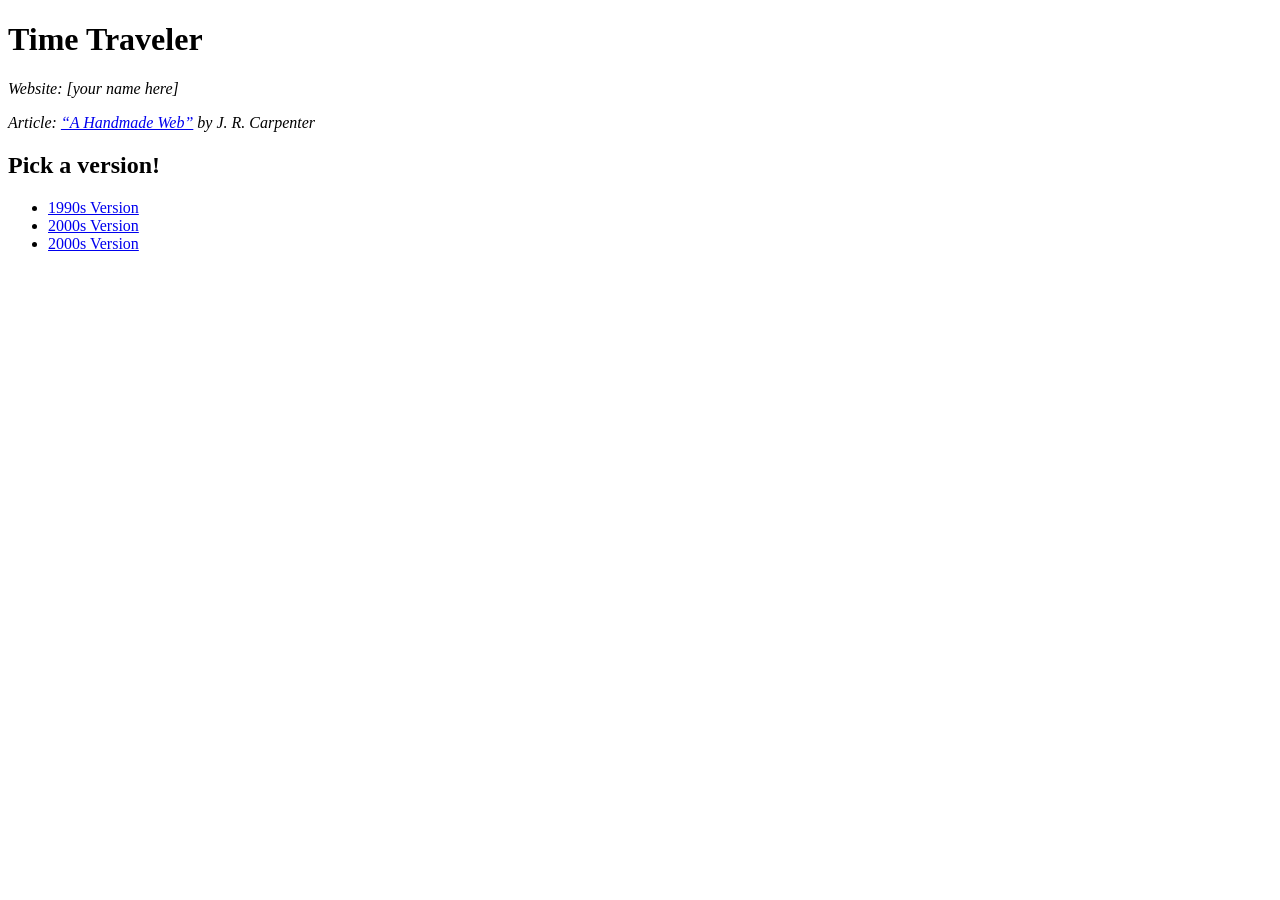
==== index.html @ 2f9201ab "initial initial" ====
<!DOCTYPE html>
<html lang="en">
<head>
	<meta charset="UTF-8">
	<meta name="viewport" content="width=device-width, initial-scale=1.0">
	<title>Time Traveler</title>
	<link rel="stylesheet" href="assets/css/homepage.css">
</head>
<body>

	<header>
		<h1>Time Traveler</h1>
		<p><em>Website: [your name here]</em></p>
		<p><em>Article: <a href="https://luckysoap.com/statements/handmadeweb.html" target="_blank">“A Handmade Web”</a> by J. R. Carpenter</em></p>
	</header>

	<nav>
		<h2>Pick a version!</h2>
		<ul>
			<li><a href="1990s\90door.html">1990s Version</a></li>
			<li><a href="2000s/">2000s Version</a></li>
			<li><a href="2010s/">2000s Version</a></li>
		</ul>
	</nav>

</body>
</html>
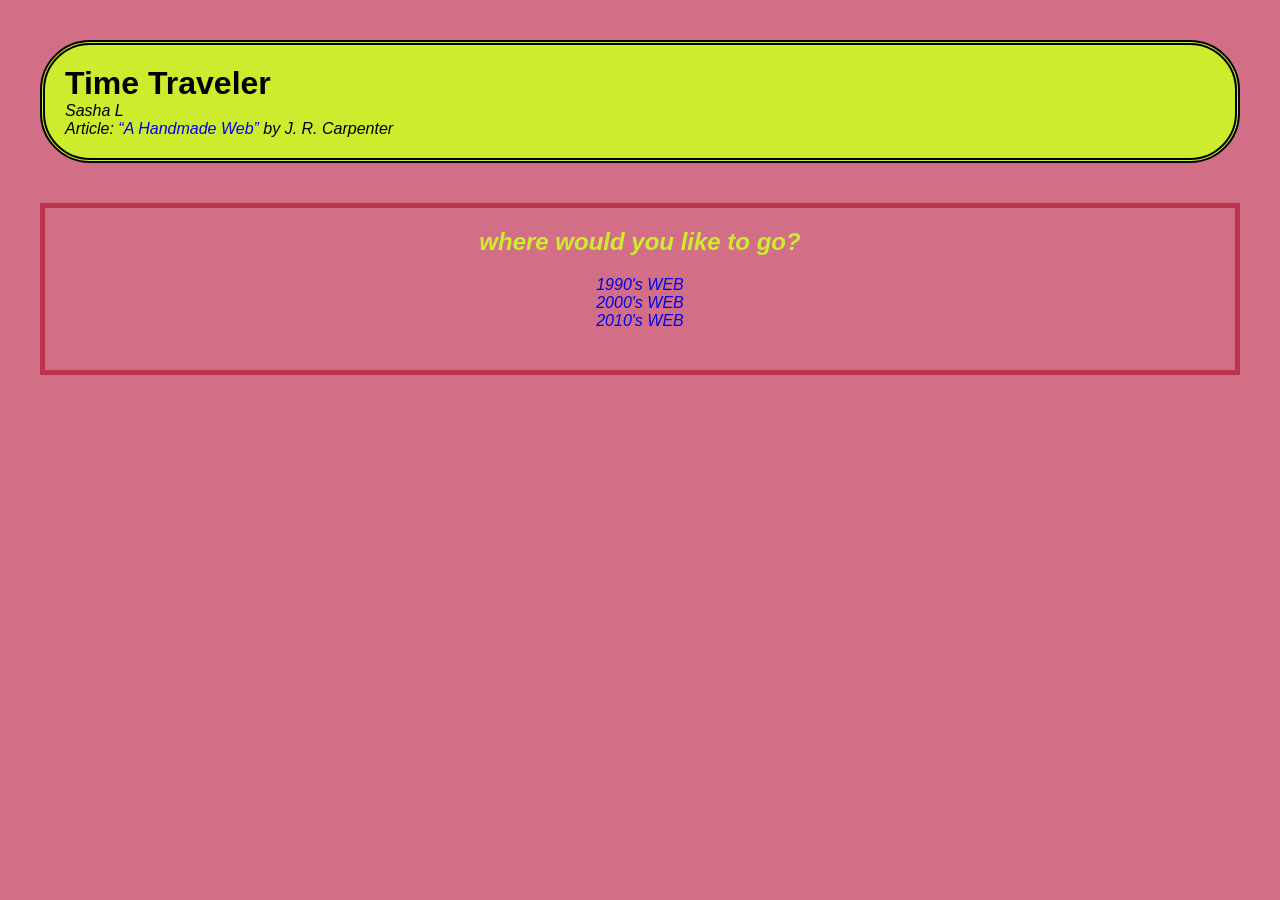
==== commit e6918240: "crit" ====
--- a/index.html
+++ b/index.html
@@ -5,21 +5,23 @@
 	<meta name="viewport" content="width=device-width, initial-scale=1.0">
 	<title>Time Traveler</title>
 	<link rel="stylesheet" href="assets/css/homepage.css">
+	<link rel="icon" type="image/x-icon" href="brushing_teeth.png"> <!--In href="" after resources, type in your file name to link an image for your favicon-->
+
 </head>
 <body>
 
 	<header>
 		<h1>Time Traveler</h1>
-		<p><em>Website: [your name here]</em></p>
+		<p><em>Sasha L</em></p>
 		<p><em>Article: <a href="https://luckysoap.com/statements/handmadeweb.html" target="_blank">“A Handmade Web”</a> by J. R. Carpenter</em></p>
 	</header>
 
 	<nav>
-		<h2>Pick a version!</h2>
+		<h2>where would you like to go?</h2>
 		<ul>
-			<li><a href="1990s\90door.html">1990s Version</a></li>
-			<li><a href="2000s/">2000s Version</a></li>
-			<li><a href="2010s/">2000s Version</a></li>
+			<li><a href="1990s\90door.html">1990's WEB</a></li>
+			<li><a href="2000s/">2000's WEB</a></li>
+			<li><a href="2010s/">2010's WEB</a></li>
 		</ul>
 	</nav>
 
--- a/assets/css/homepage.css
+++ b/assets/css/homepage.css
@@ -0,0 +1,38 @@
+/* Add styles to all elements */
+* {
+	margin: 0; /* remove margin from all elements */
+	padding: 0; /* remove padding from all elements */
+	box-sizing: border-box; /* fix width calculation, more info here: https://developer.mozilla.org/en-US/docs/Web/CSS/Reference/Properties/box-sizing */
+}
+
+a:link {
+text-decoration: none;
+}
+
+/* Write your CSS below (feel free to change the styles already here) */
+body {
+	font-family: sans-serif;
+	background-color: rgb(210, 111, 134);
+}
+header {
+	padding: 20px;
+	margin: 40px;
+	background-color: rgb(204, 236, 45);
+	border: 5px  black;
+	border-style: double;
+	border-radius: 50px;
+}
+nav {
+	padding: 20px;
+	margin: 40px;
+	background-color: rgb(210, 111, 134);
+	border: 5px solid rgb(190, 51, 76);
+	font-style: oblique;
+	color: rgb(204, 236, 45) ;
+	text-align: center;
+}
+ul {
+	margin: 20px;
+	list-style-type: none;
+	
+}
